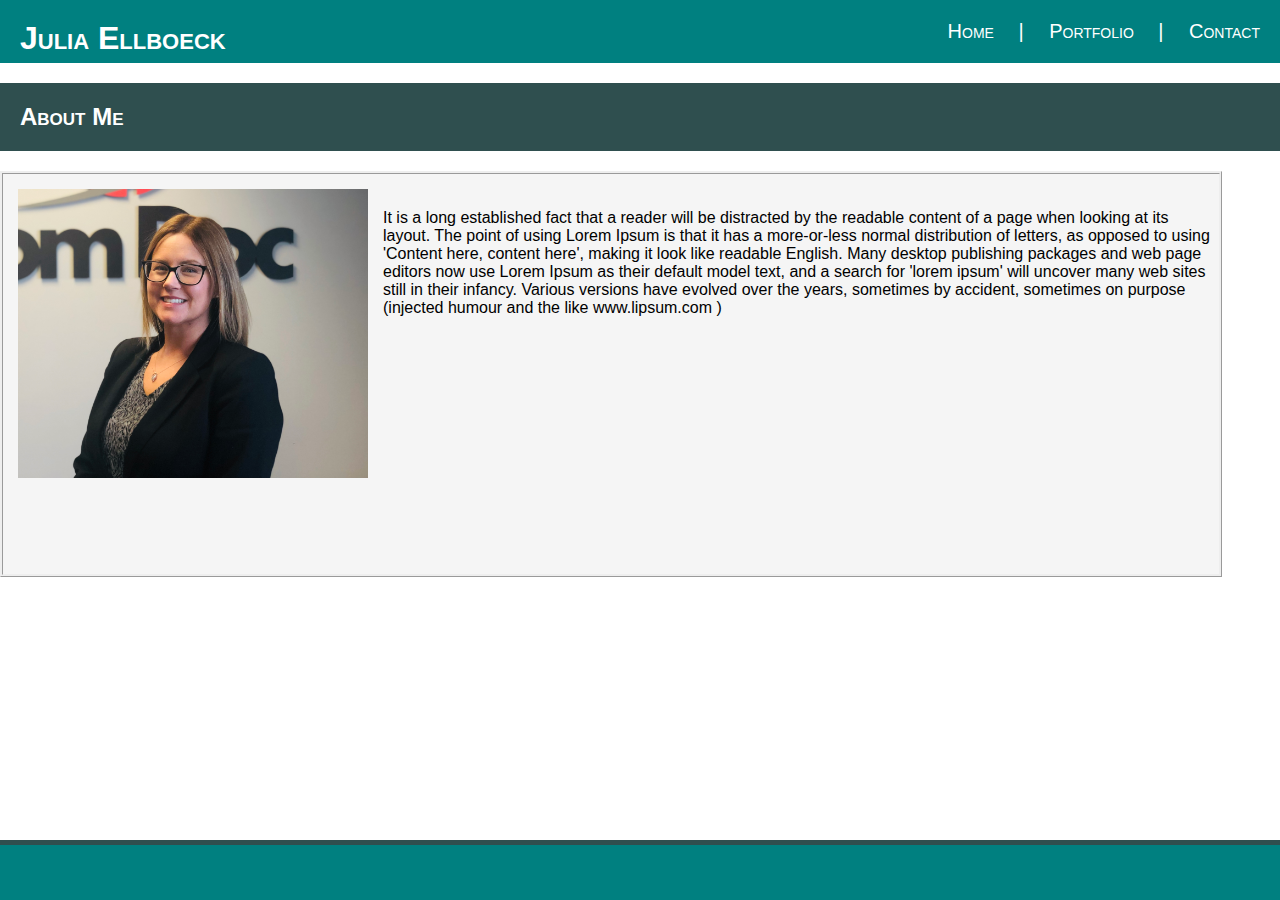
==== index.html @ afe7b1d8 "Move to Portfolio folder and update links" ====
<!DOCTYPE html>
<html lang="en-us">

<head>
  <meta charset="UTF-8">
  <title>Julia Ellboeck Bio</title>

</head>

<body>

  <header>
    <h1 id="name">Julia Ellboeck</h1>

    <nav>
      <ul class="main_nav">

        <li><a href="index.html">Home</a></li>
        <li><a href="portfolio.html">Portfolio </a> </li>
        <li><a href="contact.html">Contact </a> </li>

      </ul>
    </nav>

  </header>

  <div>

    <section>

      <h2 class="about_me">About Me</h2>
    
    </section>

    <div id="bio">

      <section><img id="main_pic" src="Assets/Images/JE_Pic.jpg" alt="Picture of Julia" /></section>
      <section><p class="main_bio">It is a long established fact that a reader will be distracted by the readable content of a page when looking at its layout. The point of using Lorem Ipsum is that it has a more-or-less normal distribution of letters, as opposed to using 'Content here, content here', making it look like readable English. Many desktop publishing packages and web page editors now use Lorem Ipsum as their default model text, and a search for 'lorem ipsum' will uncover many web sites still in their infancy. Various versions have evolved over the years, sometimes by accident, sometimes on purpose (injected humour and the like www.lipsum.com )</p> </section>
      <section><p class="main_bio"></p></section>  
    </div>


    <footer></footer>


  <link rel="stylesheet" type="text/css" href="Assets/CSS/style.css">

</body>

</html>
---- Assets/CSS/style.css ----
body {

    margin:0;
    margin-bottom: 30px;
    padding:0;
    font-family: Arial, Helvetica, sans-serif;
    background-image: url(Images/interlaced.png)
}

header {

    padding:20px;

    background: teal;
    color: white;
    font-variant: small-caps;
   
}

#name {

    color: white;
    margin: 0;
    float: left;
   


}

.main_nav {

    list-style-type: none;
    text-align: right;
    margin: 0;
    padding: 0;

}



.main_nav li {
    text-align: right;
    display: inline-block;
    font-size: 20px;

}

.main_nav li + li:before {
    content:" | ";
    padding: 20px;

}

a {

    color:white;
    text-decoration: none;
}

a:hover {

    background-color: white;
    color: teal;
}

a:active {
    background-color: darkslategray;
    color:white;

}

.about_me {
    background:darkslategray;
    color: white;
    clear:both;
    padding: 20px;
    font-variant: small-caps;
}

#bio {
    background:whitesmoke ;
    width: 95%;
    height: 400px;
    border-style: ridge;

}

#main_pic {
    width: 350px;
    float: left;
    margin: 15px;

}

.main_bio {
    margin-top: 35px;
}

.portfolio_img {
    width:250px;
    height:250px;
    overflow: hidden;
    margin:25px;
    border: ridge;
   

}

.container {
    position: relative;


}

.contact {
    background: whitesmoke;
    width: 95%;
    height: 400px;
    border-style: ridge;
}


#contact_form {
    margin: 20px;
    margin-bottom: 40px;
   

}


form .submit {
    background: teal;
    border-color: transparent;
    color: white;
    font-size: 18px;
    font-weight: bold;
    margin-top: 15px;
    width: 75px;
}

form .submit:hover{
    background-color: darkslategray;
 
}

.form-control {
    width: 400px;
    margin-top:5px;
    margin-bottom: 5px;
  

}

footer {

    padding:20px;
    clear: both;
    background: teal;
    border-top: 5px solid darkslategray;
    color: white;
    text-align: center;
    margin:0;
    position: fixed;
    left:0;
    bottom: 0;
    width: 100%;
    height: 15px;

   

}
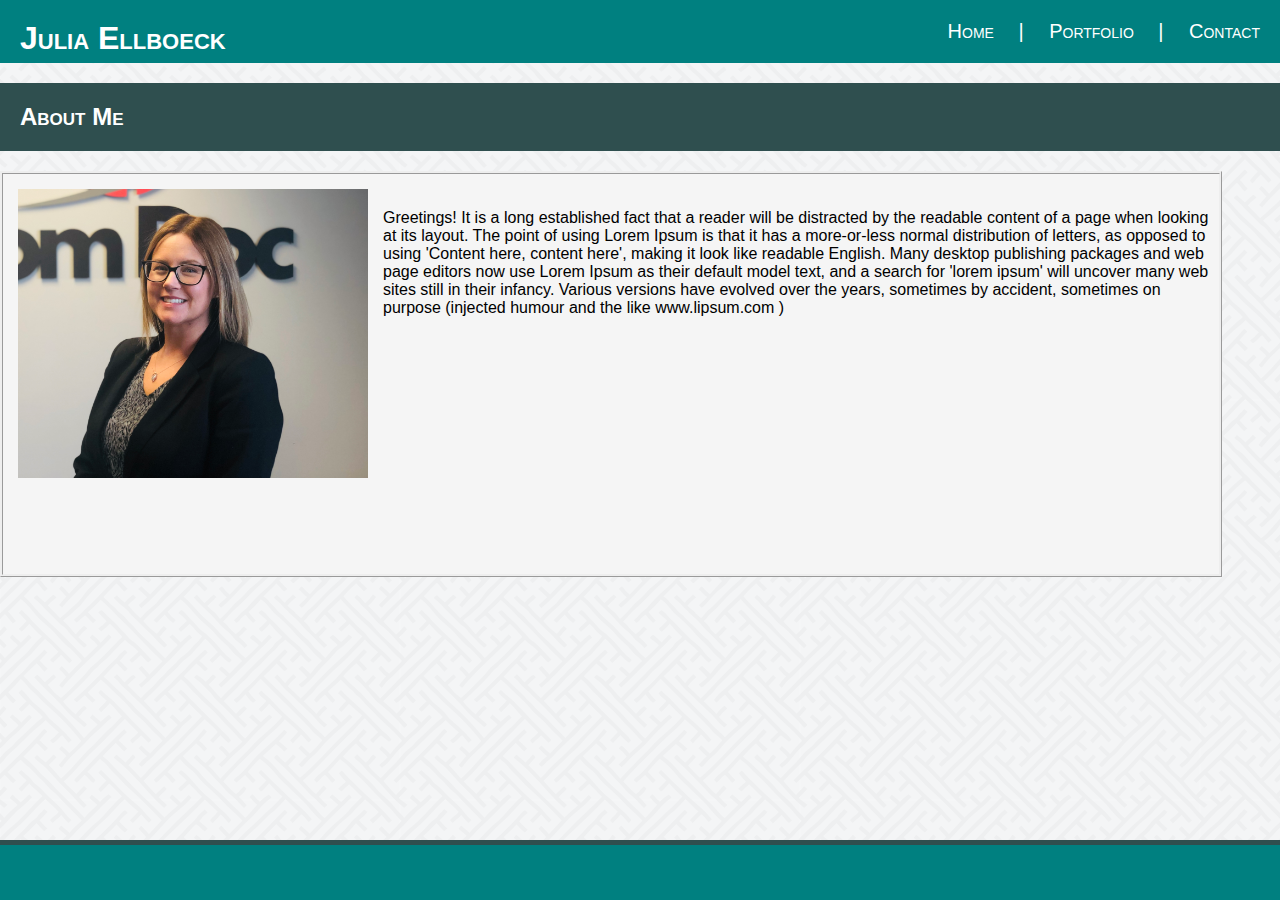
==== commit 3bc8faea: "added text to images" ====
--- a/index.html
+++ b/index.html
@@ -35,7 +35,7 @@
     <div id="bio">
 
       <section><img id="main_pic" src="Assets/Images/JE_Pic.jpg" alt="Picture of Julia" /></section>
-      <section><p class="main_bio">It is a long established fact that a reader will be distracted by the readable content of a page when looking at its layout. The point of using Lorem Ipsum is that it has a more-or-less normal distribution of letters, as opposed to using 'Content here, content here', making it look like readable English. Many desktop publishing packages and web page editors now use Lorem Ipsum as their default model text, and a search for 'lorem ipsum' will uncover many web sites still in their infancy. Various versions have evolved over the years, sometimes by accident, sometimes on purpose (injected humour and the like www.lipsum.com )</p> </section>
+      <section><p class="main_bio">Greetings! It is a long established fact that a reader will be distracted by the readable content of a page when looking at its layout. The point of using Lorem Ipsum is that it has a more-or-less normal distribution of letters, as opposed to using 'Content here, content here', making it look like readable English. Many desktop publishing packages and web page editors now use Lorem Ipsum as their default model text, and a search for 'lorem ipsum' will uncover many web sites still in their infancy. Various versions have evolved over the years, sometimes by accident, sometimes on purpose (injected humour and the like www.lipsum.com )</p> </section>
       <section><p class="main_bio"></p></section>  
     </div>
 
--- a/Assets/CSS/style.css
+++ b/Assets/CSS/style.css
@@ -2,10 +2,10 @@
 body {
 
     margin:0;
-    margin-bottom: 30px;
+    margin-bottom: 50px;
     padding:0;
     font-family: Arial, Helvetica, sans-serif;
-    background-image: url(Images/interlaced.png)
+    background-image: url(../Images/interlaced.png)
 }
 
 header {
@@ -101,7 +101,7 @@
     width:250px;
     height:250px;
     overflow: hidden;
-    margin:25px;
+    margin:0;
     border: ridge;
    
 
@@ -109,8 +109,24 @@
 
 .container {
     position: relative;
+    float:left;
+    margin: 10px;
 
 
+}
+
+.text-block {
+    position: absolute;
+    bottom:20px;
+
+    height: 40px;
+    width: 100%;
+    clear:both;
+    text-align: center;
+    font-variant: small-caps;
+    border:2px solid transparent;
+    background: teal;
+    color:white;
 }
 
 .contact {
